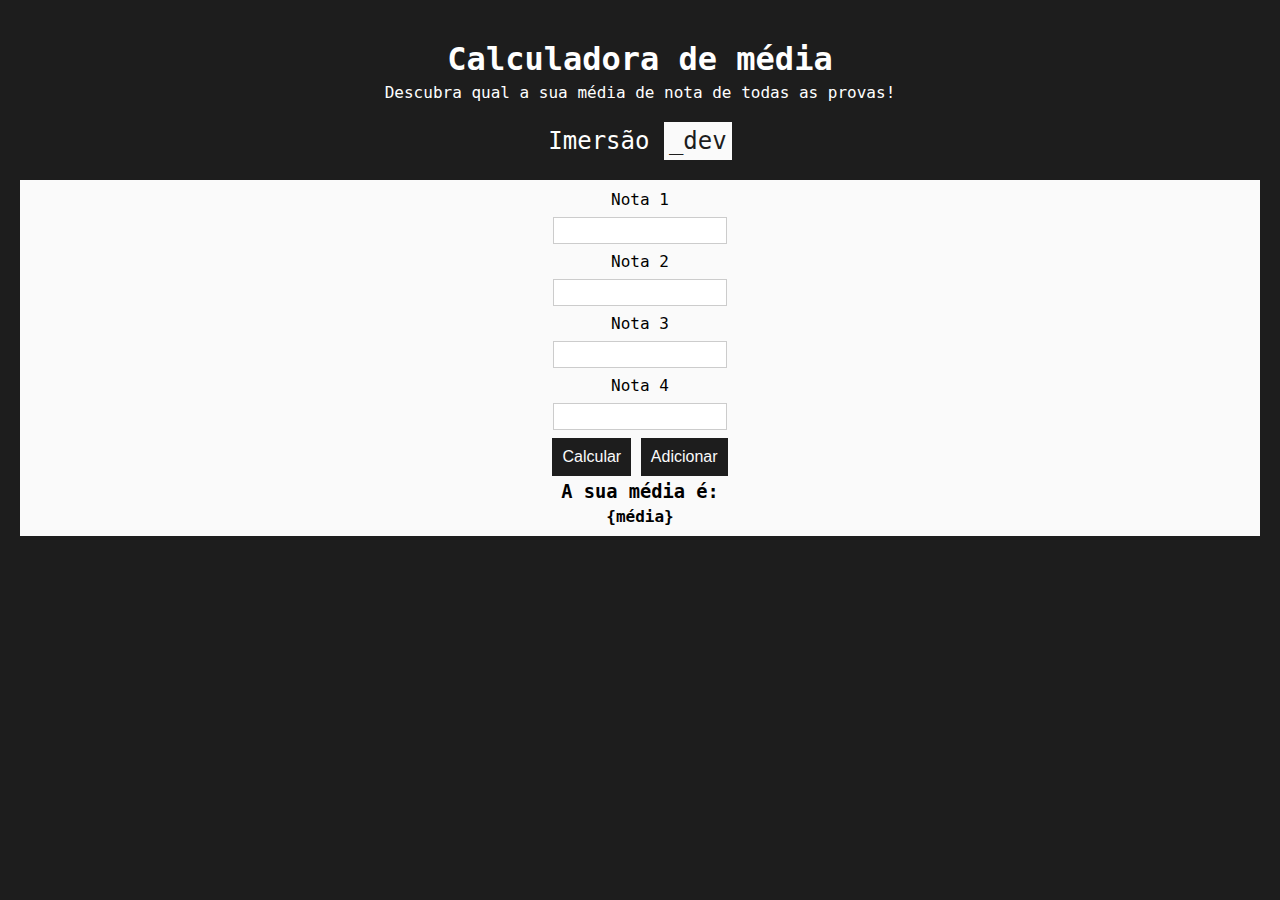
==== aula-01/index.html @ 96e3e78a "adding page styles" ====
<!DOCTYPE html>
<html lang="en">
  <head>
    <meta charset="UTF-8" />
    <meta http-equiv="X-UA-Compatible" content="IE=edge" />
    <meta name="viewport" content="width=device-width, initial-scale=1.0" />
    <link rel="stylesheet" href="styles.css" />
    <title>Imersão Dev Alura - Aula 01</title>
  </head>
  <body>
    <div class="container">
      <h1 class="page-title">Calculadora de média</h1>
      <p class="page-subtitle">
        Descubra qual a sua média de nota de todas as provas!
      </p>
      <p class="course-name">Imersão <span>_dev</span></p>
      <div class="container-grade-form">
        <form>
          <label>Nota 1</label>
          <input type="number" />
          <label>Nota 2</label>
          <input type="number" />
          <label>Nota 3</label>
          <input type="number" />
          <label>Nota 4</label>
          <input type="number" />
          <div class="button-container">
            <button type="submit">Calcular</button>
            <button type="submit">Adicionar</button>
          </div>
        </form>
        <h3>
          A sua média é:
        </h3>
        <h4>
          {média}
        </h4>
      </div>
    </div>

    <a href="https://alura.com.br/" target="_blank">
      <img
        src="https://www.alura.com.br/assets/img/home/alura-logo.svg"
        alt=""
        class="alura-logo"
      />
    </a>
  </body>
  <script src="script.js"></script>
</html>
---- aula-01/styles.css ----
* {
  margin: 0;
  padding: 0;
  box-sizing: border-box;
}

body {
  font-family: 'Roboto Mono',monospace;
  min-height: 400px;
  background-color: #1d1d1d;
}

.container {
  text-align: center;
  padding: 40px 20px 20px;
  height: 100vh;
}

.page-title {
  color:#ffffff;
  margin: 0 0 5px;
}

.page-subtitle {
  color:#ffffff;
  margin-top: 5px;
}

.course-name {
  color: #ffffff;
  font-size: 24px;
  margin: 20px 0;
}

.course-name span {
  background-color: #fafafa;
  color: #1d1d1d;
  padding: 5px;
  display: inline-block;
}

.container-grade-form {
  background-color: #fafafa;
  padding: 10px 0;
}

.container-grade-form form {
  display: flex;
  flex-direction: column;
  align-items: center;
  justify-content: center;
}

.container-grade-form form input {
  width: 174px;
  margin: 8px 0;
  border: 1px solid #ccc;
  padding: 5px;
}

.container-grade-form form input:focus {
  background: #ebebeb;
  outline: #ccc;
}

.container-grade-form button {
  border: none;
  padding: 10px;
  font-size: 16px;
  background-color: #1d1d1d;
  color: #fafafa;
}

h3, h4 {
  margin-top: 5px;
}

.page-logo {
  width: 200px;
}

.alura-logo {
  width: 40px;
  position: absolute;
  top: 10px;
  right: 10px;
}
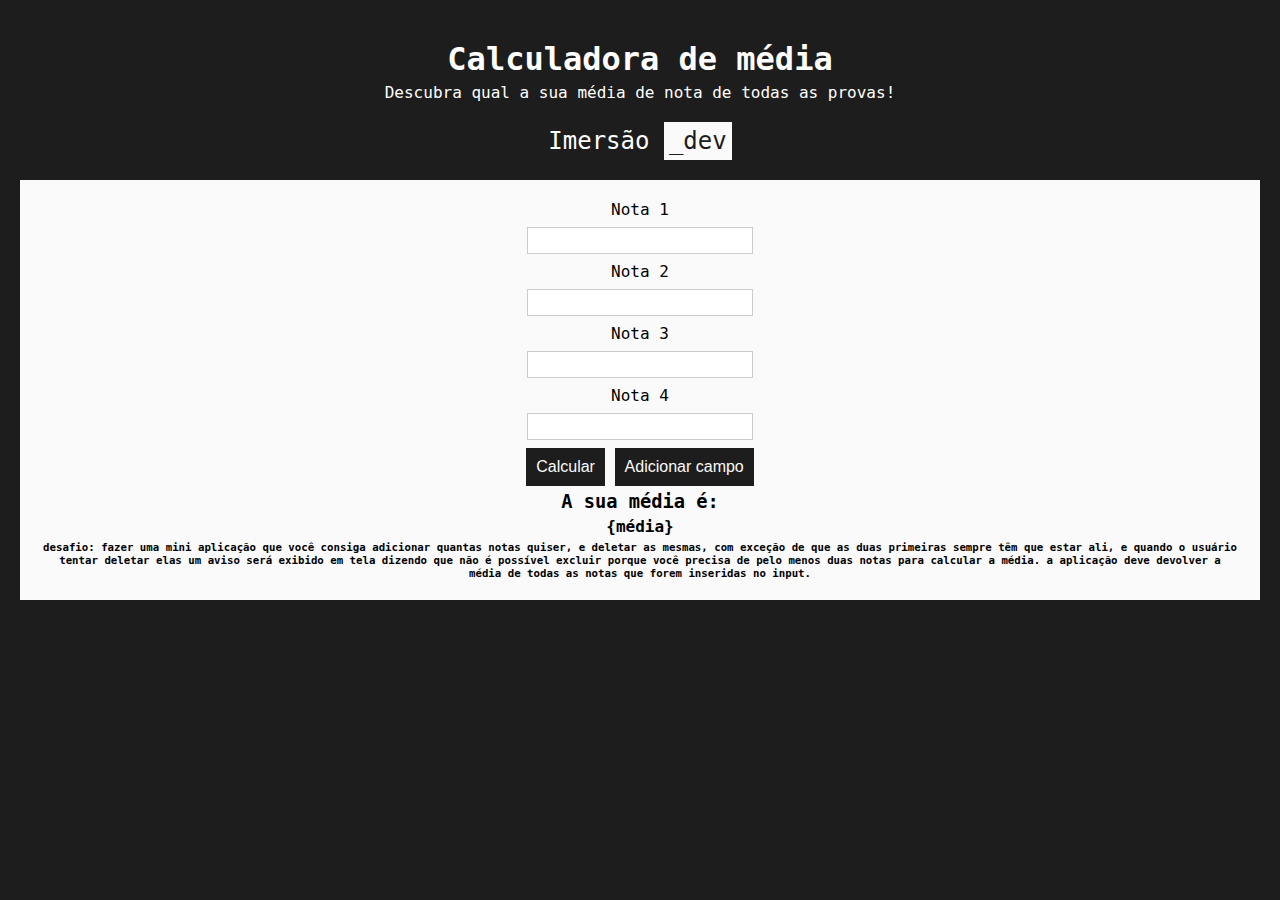
==== commit 7aa82497: "adding challenge to the application" ====
--- a/aula-01/index.html
+++ b/aula-01/index.html
@@ -26,7 +26,7 @@
           <input type="number" />
           <div class="button-container">
             <button type="submit">Calcular</button>
-            <button type="submit">Adicionar</button>
+            <button type="submit">Adicionar campo</button>
           </div>
         </form>
         <h3>
@@ -35,6 +35,9 @@
         <h4>
           {média}
         </h4>
+        <h6>
+          desafio: fazer uma mini aplicação que você consiga adicionar quantas notas quiser, e deletar as mesmas, com exceção de que as duas primeiras sempre têm que estar ali, e quando o usuário tentar deletar elas um aviso será exibido em tela dizendo que não é possível excluir porque você precisa de pelo menos duas notas para calcular a média. a aplicação deve devolver a média de todas as notas que forem inseridas no input.
+        </h6>
       </div>
     </div>
 
--- a/aula-01/styles.css
+++ b/aula-01/styles.css
@@ -41,7 +41,7 @@
 
 .container-grade-form {
   background-color: #fafafa;
-  padding: 10px 0;
+  padding: 20px;
 }
 
 .container-grade-form form {
@@ -52,7 +52,7 @@
 }
 
 .container-grade-form form input {
-  width: 174px;
+  width: 226px;
   margin: 8px 0;
   border: 1px solid #ccc;
   padding: 5px;
@@ -71,7 +71,7 @@
   color: #fafafa;
 }
 
-h3, h4 {
+h3, h4, h6 {
   margin-top: 5px;
 }
 
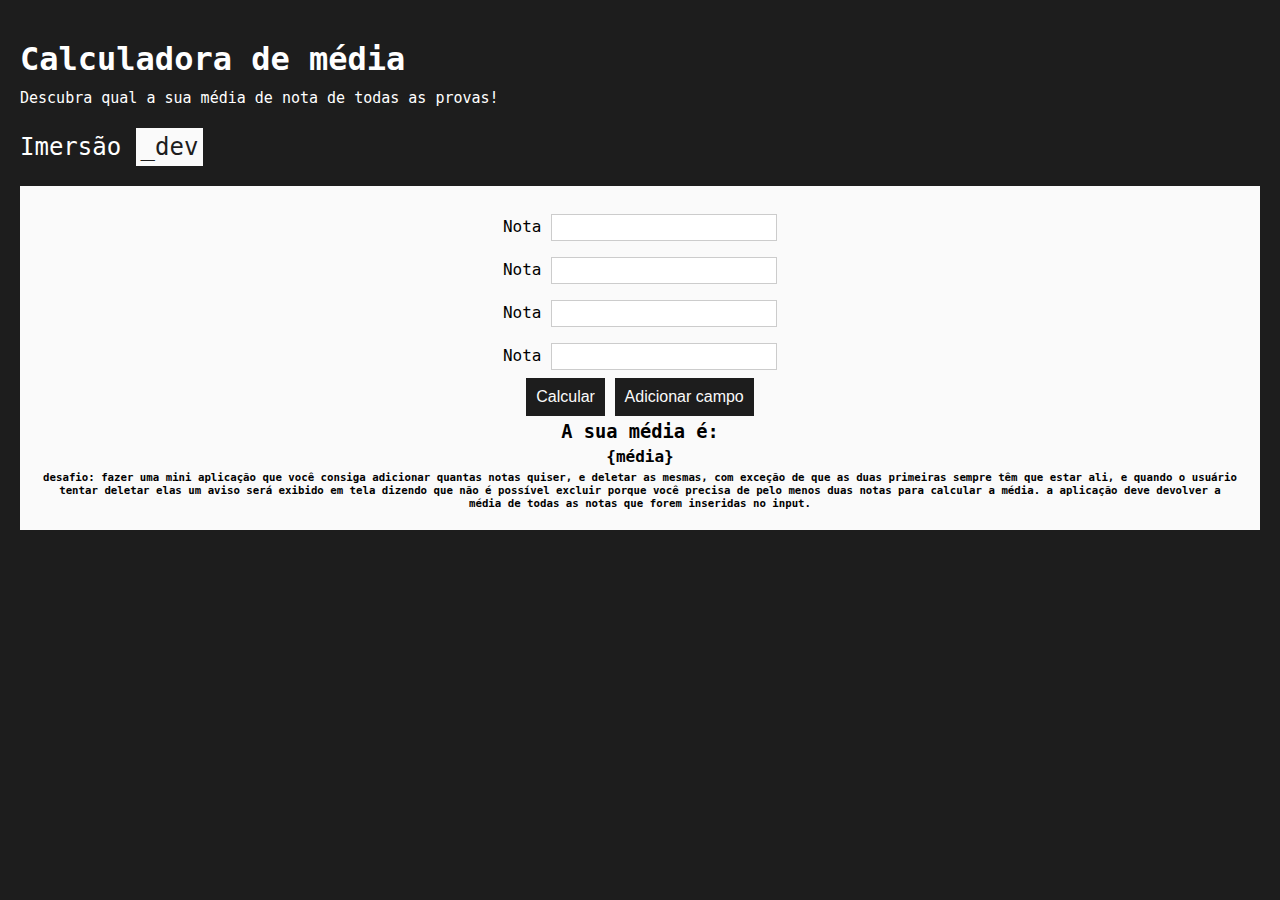
==== commit 4f190152: "working on first application" ====
--- a/aula-01/index.html
+++ b/aula-01/index.html
@@ -5,7 +5,7 @@
     <meta http-equiv="X-UA-Compatible" content="IE=edge" />
     <meta name="viewport" content="width=device-width, initial-scale=1.0" />
     <link rel="stylesheet" href="styles.css" />
-    <title>Imersão Dev Alura - Aula 01</title>
+    <title>Calculadora de média</title>
   </head>
   <body>
     <div class="container">
@@ -15,39 +15,51 @@
       </p>
       <p class="course-name">Imersão <span>_dev</span></p>
       <div class="container-grade-form">
-        <form>
-          <label>Nota 1</label>
-          <input type="number" />
-          <label>Nota 2</label>
-          <input type="number" />
-          <label>Nota 3</label>
-          <input type="number" />
-          <label>Nota 4</label>
-          <input type="number" />
+        <form id="form-grade-value">
+          <div id="container-form-content">
+            <div class="entry-values-container">
+              <label class="label">Nota</label>
+              <input class="input" type="number" />
+            </div>
+            <div class="entry-values-container">
+              <label class="label">Nota</label>
+              <input class="input" type="number" />
+            </div>
+            <div class="entry-values-container">
+              <label class="label">Nota</label>
+              <input class="input" type="number" />
+            </div>
+            <div class="entry-values-container">
+              <label class="label">Nota</label>
+              <input class="input" type="number" />
+            </div>
+          </div>
           <div class="button-container">
-            <button type="submit">Calcular</button>
-            <button type="submit">Adicionar campo</button>
+            <button type="button">Calcular</button>
+            <button type="button" onClick="addInputValue()">Adicionar campo</button>
           </div>
         </form>
-        <h3>
-          A sua média é:
-        </h3>
-        <h4>
-          {média}
-        </h4>
+        <h3>A sua média é:</h3>
+        <h4>{média}</h4>
         <h6>
-          desafio: fazer uma mini aplicação que você consiga adicionar quantas notas quiser, e deletar as mesmas, com exceção de que as duas primeiras sempre têm que estar ali, e quando o usuário tentar deletar elas um aviso será exibido em tela dizendo que não é possível excluir porque você precisa de pelo menos duas notas para calcular a média. a aplicação deve devolver a média de todas as notas que forem inseridas no input.
+          desafio: fazer uma mini aplicação que você consiga adicionar quantas
+          notas quiser, e deletar as mesmas, com exceção de que as duas
+          primeiras sempre têm que estar ali, e quando o usuário tentar deletar
+          elas um aviso será exibido em tela dizendo que não é possível excluir
+          porque você precisa de pelo menos duas notas para calcular a média. a
+          aplicação deve devolver a média de todas as notas que forem inseridas
+          no input.
         </h6>
       </div>
     </div>
 
-    <a href="https://alura.com.br/" target="_blank">
+    <!-- <a href="https://alura.com.br/" target="_blank">
       <img
         src="https://www.alura.com.br/assets/img/home/alura-logo.svg"
         alt=""
         class="alura-logo"
       />
-    </a>
+    </a> -->
   </body>
   <script src="script.js"></script>
 </html>
--- a/aula-01/styles.css
+++ b/aula-01/styles.css
@@ -11,7 +11,7 @@
 }
 
 .container {
-  text-align: center;
+  text-align: left;
   padding: 40px 20px 20px;
   height: 100vh;
 }
@@ -22,8 +22,10 @@
 }
 
 .page-subtitle {
-  color:#ffffff;
-  margin-top: 5px;
+  margin-top: 10px;
+  font-size: 15px;
+  line-height: 20px;
+  color: #ffffff;
 }
 
 .course-name {
@@ -41,6 +43,7 @@
 
 .container-grade-form {
   background-color: #fafafa;
+  text-align: center;
   padding: 20px;
 }
 
@@ -69,6 +72,12 @@
   font-size: 16px;
   background-color: #1d1d1d;
   color: #fafafa;
+  transition: all 0.5s ease;
+}
+
+.container-grade-form button:hover {
+  background-color: royalblue;
+  color: #fafafa;
 }
 
 h3, h4, h6 {
@@ -84,4 +93,8 @@
   position: absolute;
   top: 10px;
   right: 10px;
+}
+
+.item-adicionado {
+  margin-bottom: 8px;
 }